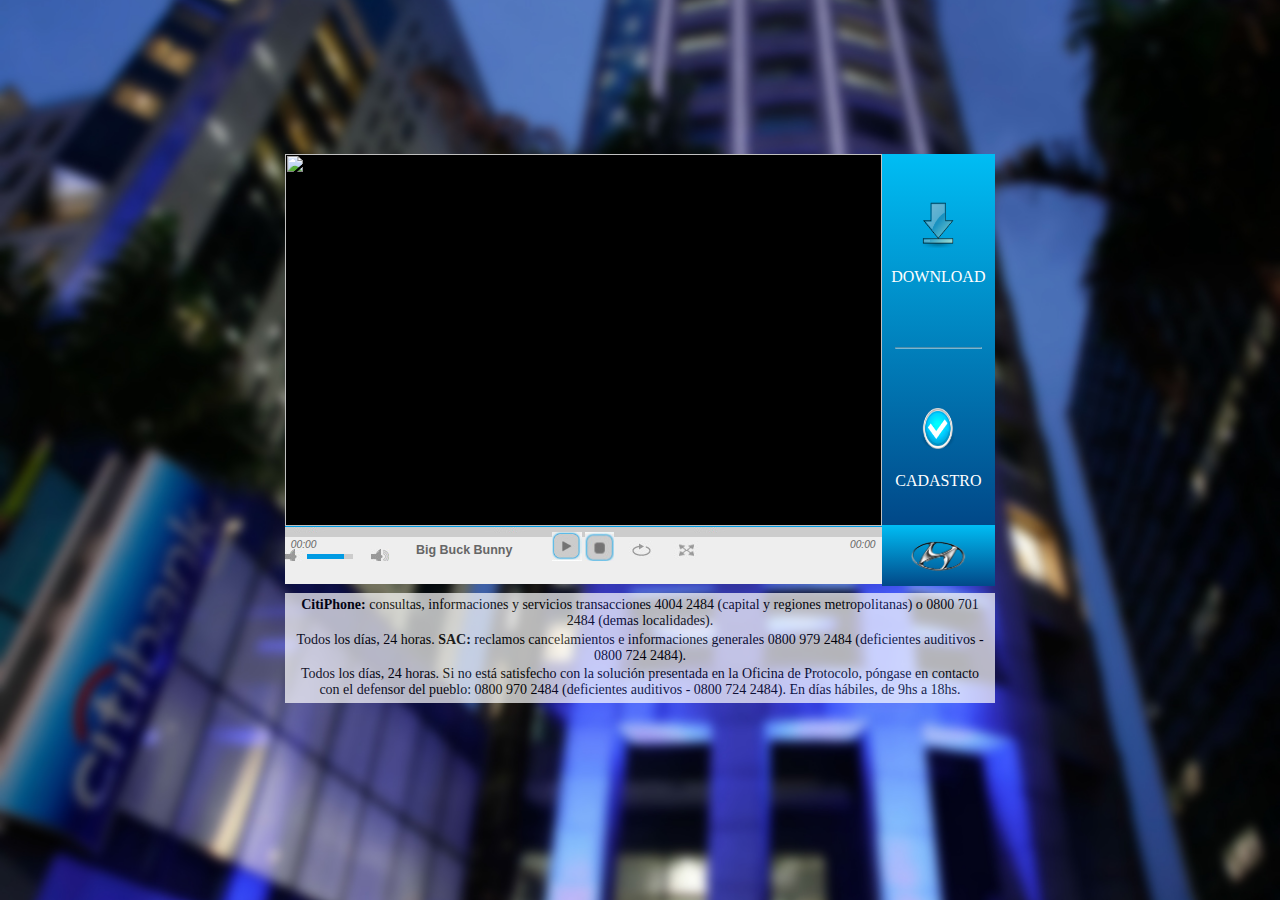
==== index.html @ a0fce729 "archivos cargados" ====
<!DOCTYPE html>
		<html lang="en">
		<head>
			<meta charset="UTF-8">
			<meta name="viewport" content="width=device-width, initial-scale=1, maximum-scale=1">
			<title>W3 Americas</title>
			<link rel="stylesheet" type="text/css" href="css/style.css">
			<link href="video/jPlayer-2.9.2/dist/skin/blue.monday/css/jplayer.blue.monday.min.css" rel="stylesheet" type="text/css" />
			<script type="text/javascript" src="video/jPlayer-2.9.2/lib/jquery.min.js"></script>
			<script type="text/javascript" src="video/jPlayer-2.9.2/dist/jplayer/jquery.jplayer.min.js"></script>
			<script type="text/javascript" src="video/jPlayer-2.9.2/dist/add-on/jquery.jplayer.inspector.min.js"></script>
		</head>
		<body>	
			<div class="container">
				<div class="main">
					<div class="video">
						<script type="text/javascript">
							$(document).ready(function(){

								$("#jquery_jplayer_1").jPlayer({
									ready: function () {
										$(this).jPlayer("setMedia", {
											title: "Big Buck Bunny",
											m4v: "http://www.jplayer.org/video/m4v/Big_Buck_Bunny_Trailer.m4v",
											ogv: "http://www.jplayer.org/video/ogv/Big_Buck_Bunny_Trailer.ogv",
											webmv: "http://www.jplayer.org/video/webm/Big_Buck_Bunny_Trailer.webm",
											poster: "http://www.jplayer.org/video/poster/Big_Buck_Bunny_Trailer_480x270.png"
										});
									},
									swfPath: "video/jPlayer-2.9.2/dist/jplayer",
									supplied: "webmv, ogv, m4v",
									size: {
										width: "100%",
										height: "100%",
										cssClass: "jp-video-360p"
									},
									useStateClassSkin: true,
									autoBlur: false,
									smoothPlayBar: true,
									keyEnabled: true,
									remainingDuration: true,
									toggleDuration: true
								});

							});
						</script>
						<div id="jp_container_1" class="jp-video jp-video-360p" role="application" aria-label="media player">
							<div class="jp-type-single">
								<div id="jquery_jplayer_1" class="jp-jplayer"></div>
								<div class="jp-gui">
									<div class="jp-video-play">
										<p class="jp-welcome-message">Bienvenido a Hyundai.</p>
										<button class="jp-video-play-icon" role="button" tabindex="0">play</button>
									</div>
									<div class="jp-interface">
										<div class="jp-progress">
											<div class="jp-seek-bar">
												<div class="jp-play-bar"></div>
											</div>
										</div>
										<div class="jp-current-time" role="timer" aria-label="time">&nbsp;</div>
										<div class="jp-duration" role="timer" aria-label="duration">&nbsp;</div>
										<div class="jp-details">
											<div class="jp-title" aria-label="title">&nbsp;</div>
										</div>
										<div class="jp-controls-holder">
											<div class="jp-controls">
												<button class="jp-play" role="button" tabindex="0">play</button>
												<button class="jp-stop" role="button" tabindex="0">stop</button>
											</div>
											<div class="jp-volume-controls">
												<button class="jp-mute" role="button" tabindex="0">mute</button>
												<button class="jp-volume-max" role="button" tabindex="0">max volume</button>
												<div class="jp-volume-bar">
													<div class="jp-volume-bar-value"></div>
												</div>
											</div>
											<div class="jp-toggles">
												<button class="jp-repeat" role="button" tabindex="0">repeat</button>
												<button class="jp-full-screen" role="button" tabindex="0">full screen</button>
											</div>
										</div>
									</div>
								</div>
							</div>
						</div>

					</div>
					<div class="right-column">
						<div class="actions">	
							<div class="download">
								<img src="icon/5.ico"></img>
								<p>DOWNLOAD</p>
							</div>
							<hr>
							<div class="cadastro">
								<img src="icon/4.ico"></img>
								<p>CADASTRO</p>
							</div>
						</div>
						<div class="logo">
							<img src="icon/hyundai.ico"></img>
						</div>
					</div>
				</div>
				<div class="footer">
					<p><span class="bold">CitiPhone:</span> consultas, informaciones y servicios transacciones 4004 2484 (capital y regiones metropolitanas) o 0800 701 2484 (demas localidades).</p>
					<p>Todos los días, 24 horas. <span class="bold">SAC:</span> reclamos cancelamientos e informaciones generales 0800 979 2484 (deficientes auditivos - 0800 724 2484).</p>
					<p>Todos los días, 24 horas. Si no está satisfecho con la solución presentada en la Oficina de Protocolo, póngase en contacto con el defensor del pueblo: 0800 970 2484 (deficientes auditivos - 0800 724 2484). En días hábiles, de 9hs a 18hs.</p>
				</div>
			</div>
		</body>
		</html>
---- css/style.css ----
html {
	background: url(../La-foto.jpg) no-repeat center center fixed; 
  	-webkit-background-size: cover;
  	-moz-background-size: cover;
  	-o-background-size: cover;
  	background-size: cover;
  	overflow: hidden;
  	width: 100%;
	height: 100%;
}
body {
	width: 75%;
	height: 75%;
	margin: 0 auto;
	padding-top: 12%;
}
.container {
	width: 74%;
	height: 64%;
	margin: 0 auto;
}
.main {
	width: 100%;
	height: 100%;
	margin: 0 0 1% 0;
}
.video {
	float: left;
	height: 99%;
	width: 84%; 
	margin: 0;
}
.video .jp-video-360p{	
    width: 100%;
    height: 87%;
    border-style: inherit;
}
.jp-type-single{
 	height: 100%;
}
#jquery_jplayer_1{
	width: 100%;
    height: 100%;
}
.right-column {
	float: left;
	color: white;
	background-color: rgb(0,189,244);
	height: 100%; 
	width: 16%; 
	text-align: center;
}
.right-column hr {
	width: 75%;
	opacity: 0.5;
}
.actions {
	height: 86%; 
	background: -webkit-linear-gradient(rgb(0,189,244), rgb(1,72,136));
    background: -o-linear-gradient(rgb(0,189,244), rgb(1,72,136));
    background: linear-gradient(rgb(0,189,244),  rgb(1,72,136)); /* For Opera 11.1 to 12.0 */ /* For Firefox 3.6 to 15 */ /* Standard syntax */
} 
.actions img{
	width: 30%;
	height: 25%;
    margin-top: 3em;
}
.download {
	height: 50%;
}
.cadastro {
	height: 50%;
}
.logo {
	height: 14%; 
	background: -webkit-linear-gradient(rgb(0,189,244), rgb(1,72,136));
    background: -o-linear-gradient(rgb(0,189,244), rgb(1,72,136));
    background: linear-gradient(rgb(0,189,244),  rgb(1,72,136)); /* For Opera 11.1 to 12.0 */ /* For Firefox 3.6 to 15 */ /* Standard syntax */
}
.logo img {
	width: 50%;
    height: 100%;
}
.footer{
    background-color: white;
    opacity: 0.7;
    padding: 0.1em 0.5em;
    font-size: 14px;
    text-align: center;
}
.footer p{
	margin: 0.2em 0;
}
.bold{
	font-weight: bold;
}
.video .jp-gui {
	height: 16%;
}
.video .jp-gui .jp-interface {
	height: 97%;
}
.video .jp-video .jp-current-time {
	margin-left: 1%;
}
.video .jp-video .jp-duration {
	margin-right: 1%;
}
.video .jp-current-time {
	width: 15%;
}
.video .jp-duration {
	width: 15%;
}
.video .jp-details{
	background-color: transparent;
	text-align: left;
}
.video .jp-details .jp-title {
	padding: 0.7% 0 1% 22%;
    font-size: 0.78em;
}
.video .jp-controls-holder{
    width: 76%;
	margin: 0;
	top: -60%;
}
.video .jp-video .jp-type-single .jp-controls {
	width: 17%;
	margin-left: 59%;
}
.video .jp-video .jp-volume-controls {
	top: 56%;
	left: 0%;
}
.video .jp-state-no-volume .jp-volume-controls {
	display: initial;
}
.video .jp-volume-max {
    display: block;
    left: 43%;
}
.video .jp-play{
	width: 38%;
    height: 2.2em;
    background-size: 478%;
}
.video .jp-play:focus {
    background-size: 478%;
	background-position-x: 0%;
}
.video .jp-state-playing .jp-play{	
    background-size: 478%;
    background-position-x: 0%;
    background-position-y: -29px;
}
.video .jp-state-playing .jp-play:focus {
	background-size: 478%;
	background-position-x: 0%;
	background-position-y: -31px;
}
.video .jp-stop {
	margin: 0 0 0 5%;
	background-size: 720%;
	width: 37%;
	background-position-y: 22%;
	height: 2.2em;
}
.video .jp-stop:focus {
    width: 2.2em;
	background-position-y: 22%;
	background-position-x: 17%;
	background-size: 704%;
}
.video .jp-video .jp-toggles {
	position: initial;
	margin: 2% 0 0;
}
.video .jp-video-play-icon {
		display: none;
}
.video .jp-welcome-message{
	display: none;
}


/* Tablet Apple iPad (768px x 1024px) */
@media only screen and (min-width: 768px) and (max-width: 1024px) {
	body {	
		width: 85%;
    	height: 50%;
    	padding-top: 35%;
    }
    .container {
		width: 100%;
	}
	.footer{
    	padding: 0.2em;
    	font-size: 13px;
	}
	.actions img {
    	margin-top: 1.5em;
	}
	.video .jp-state-playing .jp-play{	
	    background-size: 495%;
    	background-position-x: 0%;
    	background-position-y: -29px;
	}
	.video .jp-state-playing .jp-play:focus {
    	background-size: 487%;
    	background-position-x: 0%;
    	background-position-y: -28px;
	}
	.video .jp-play {
    	width: 39%;
	}
	.video .jp-stop {
		background-size: 714%;
    	background-position-x: 0px;
    	background-position-y: -83px;
    	width: 40%;
	}
	.video .jp-stop:focus {
		width: 2.2em;
    	background-size: 690%;
	}
}

/* Mobile Apple iPhone 6 (667px x 375px) */
@media only screen and (max-width: 667px) {
	body {
		width: 100%;
    	height: 100%;
    	padding-top: 5%;
	}
	.video {
    	width: 100%;
    	float: none;
	}
	.right-column {
		width: 100%;
    	position: relative;
    	background-color: transparent;
    	top: -13%;
    	float: none;
	}
	.right-column .actions{
		display: none;
	}
	.video #jquery_jplayer_1 {
	    background: -webkit-linear-gradient(rgb(0,189,244), rgb(1,72,136));
	    background: -o-linear-gradient(rgb(0,189,244), rgb(1,72,136));
	    background: linear-gradient(rgb(0,189,244), rgb(1,72,136));
	}
	.video #jp_poster_0{
		display: none !important;
	}
	.right-column .logo {
	    text-align: right;
	    padding-right: 3%;
	}
	.right-column .logo img {
		width: 11%;
	}
	.video .jp-interface {
    	display: none;
	}
	.video .jp-video-play-icon {
		top: 82%;
    	height: 14%;
    	left: 54%;
    	background-size: 57%;
	}
	.video .jp-video-play-icon {
		display: inherit;
	}

	.video .jp-welcome-message{
		display: block;
		color: #eee;
    	top: 21%;
    	position: absolute;
	    left: 35%;
	}
	.footer {
		font-size: 11px;
	}
}
---- video/jPlayer-2.9.2/dist/skin/blue.monday/css/jplayer.blue.monday.min.css ----
/*! Blue Monday Skin for jPlayer 2.9.2 ~ (c) 2009-2014 Happyworm Ltd ~ MIT License */.jp-audio :focus,.jp-audio-stream :focus,.jp-video :focus{outline:0}.jp-audio button::-moz-focus-inner,.jp-audio-stream button::-moz-focus-inner,.jp-video button::-moz-focus-inner{border:0}.jp-audio,.jp-audio-stream,.jp-video{font-size:16px;font-family:Verdana,Arial,sans-serif;line-height:1.6;color:#666;border:1px solid #009be3;background-color:#eee}.jp-audio{width:420px}.jp-audio-stream{width:182px}.jp-video-270p{width:480px}.jp-video-360p{width:640px}.jp-video-full{width:480px;height:270px;position:static!important;position:relative}.jp-video-full div div{z-index:1000}.jp-video-full .jp-jplayer{top:0;left:0;position:fixed!important;position:relative;overflow:hidden}.jp-video-full .jp-gui{position:fixed!important;position:static;top:0;left:0;width:100%;height:100%;z-index:1001}.jp-video-full .jp-interface{position:absolute!important;position:relative;bottom:0;left:0}.jp-interface{position:relative;background-color:#eee;width:100%}.jp-audio .jp-interface,.jp-audio-stream .jp-interface{height:80px}.jp-video .jp-interface{border-top:1px solid #009be3}.jp-controls-holder{clear:both;width:440px;margin:0 auto;position:relative;overflow:hidden;top:-8px}.jp-interface .jp-controls{margin:0;padding:0;overflow:hidden}.jp-audio .jp-controls{width:380px;padding:20px 20px 0}.jp-audio-stream .jp-controls{position:absolute;top:20px;left:20px;width:142px}.jp-video .jp-type-single .jp-controls{width:78px;margin-left:200px}.jp-video .jp-type-playlist .jp-controls{width:134px;margin-left:172px}.jp-video .jp-controls{float:left}.jp-controls button{display:block;float:left;overflow:hidden;text-indent:-9999px;border:none;cursor:pointer}.jp-play{width:40px;height:40px;background:url(../image/jplayer.blue.monday.jpg) no-repeat}.jp-play:focus{background:url(../image/jplayer.blue.monday.jpg) -41px 0 no-repeat}.jp-state-playing .jp-play{background:url(../image/jplayer.blue.monday.jpg) 0 -42px no-repeat}.jp-state-playing .jp-play:focus{background:url(../image/jplayer.blue.monday.jpg) -41px -42px no-repeat}.jp-next,.jp-previous,.jp-stop{width:28px;height:28px;margin-top:6px}.jp-stop{background:url(../image/jplayer.blue.monday.jpg) 0 -83px no-repeat;margin-left:10px}.jp-stop:focus{background:url(../image/jplayer.blue.monday.jpg) -29px -83px no-repeat}.jp-previous{background:url(../image/jplayer.blue.monday.jpg) 0 -112px no-repeat}.jp-previous:focus{background:url(../image/jplayer.blue.monday.jpg) -29px -112px no-repeat}.jp-next{background:url(../image/jplayer.blue.monday.jpg) 0 -141px no-repeat}.jp-next:focus{background:url(../image/jplayer.blue.monday.jpg) -29px -141px no-repeat}.jp-progress{overflow:hidden;background-color:#ddd}.jp-audio .jp-progress{position:absolute;top:32px;height:15px}.jp-audio .jp-type-single .jp-progress{left:110px;width:186px}.jp-audio .jp-type-playlist .jp-progress{left:166px;width:130px}.jp-video .jp-progress{top:0;left:0;width:100%;height:10px}.jp-seek-bar{background:url(../image/jplayer.blue.monday.jpg) 0 -202px repeat-x;width:0;height:100%;cursor:pointer}.jp-play-bar{background:url(../image/jplayer.blue.monday.jpg) 0 -218px repeat-x;width:0;height:100%}.jp-seeking-bg{background:url(../image/jplayer.blue.monday.seeking.gif)}.jp-state-no-volume .jp-volume-controls{display:none}.jp-volume-controls{position:absolute;top:32px;left:308px;width:200px}.jp-audio-stream .jp-volume-controls{left:70px}.jp-video .jp-volume-controls{top:12px;left:50px}.jp-volume-controls button{display:block;position:absolute;overflow:hidden;text-indent:-9999px;border:none;cursor:pointer}.jp-mute,.jp-volume-max{width:18px;height:15px}.jp-volume-max{left:74px}.jp-mute{background:url(../image/jplayer.blue.monday.jpg) 0 -170px no-repeat}.jp-mute:focus{background:url(../image/jplayer.blue.monday.jpg) -19px -170px no-repeat}.jp-state-muted .jp-mute{background:url(../image/jplayer.blue.monday.jpg) -60px -170px no-repeat}.jp-state-muted .jp-mute:focus{background:url(../image/jplayer.blue.monday.jpg) -79px -170px no-repeat}.jp-volume-max{background:url(../image/jplayer.blue.monday.jpg) 0 -186px no-repeat}.jp-volume-max:focus{background:url(../image/jplayer.blue.monday.jpg) -19px -186px no-repeat}.jp-volume-bar{position:absolute;overflow:hidden;background:url(../image/jplayer.blue.monday.jpg) 0 -250px repeat-x;top:5px;left:22px;width:46px;height:5px;cursor:pointer}.jp-volume-bar-value{background:url(../image/jplayer.blue.monday.jpg) 0 -256px repeat-x;width:0;height:5px}.jp-audio .jp-time-holder{position:absolute;top:50px}.jp-audio .jp-type-single .jp-time-holder{left:110px;width:186px}.jp-audio .jp-type-playlist .jp-time-holder{left:166px;width:130px}.jp-current-time,.jp-duration{width:60px;font-size:.64em;font-style:oblique}.jp-current-time{float:left;display:inline;cursor:default}.jp-duration{float:right;display:inline;text-align:right;cursor:pointer}.jp-video .jp-current-time{margin-left:20px}.jp-video .jp-duration{margin-right:20px}.jp-details{font-weight:700;text-align:center;cursor:default}.jp-details,.jp-playlist{width:100%;background-color:#ccc;border-top:1px solid #009be3}.jp-type-playlist .jp-details,.jp-type-single .jp-details{border-top:none}.jp-details .jp-title{margin:0;padding:5px 20px;font-size:.72em;font-weight:700}.jp-playlist ul{list-style-type:none;margin:0;padding:0 20px;font-size:.72em}.jp-playlist li{padding:5px 0 4px 20px;border-bottom:1px solid #eee}.jp-playlist li div{display:inline}div.jp-type-playlist div.jp-playlist li:last-child{padding:5px 0 5px 20px;border-bottom:none}div.jp-type-playlist div.jp-playlist li.jp-playlist-current{list-style-type:square;list-style-position:inside;padding-left:7px}div.jp-type-playlist div.jp-playlist a{color:#333;text-decoration:none}div.jp-type-playlist div.jp-playlist a.jp-playlist-current,div.jp-type-playlist div.jp-playlist a:hover{color:#0d88c1}div.jp-type-playlist div.jp-playlist a.jp-playlist-item-remove{float:right;display:inline;text-align:right;margin-right:10px;font-weight:700;color:#666}div.jp-type-playlist div.jp-playlist a.jp-playlist-item-remove:hover{color:#0d88c1}div.jp-type-playlist div.jp-playlist span.jp-free-media{float:right;display:inline;text-align:right;margin-right:10px}div.jp-type-playlist div.jp-playlist span.jp-free-media a{color:#666}div.jp-type-playlist div.jp-playlist span.jp-free-media a:hover{color:#0d88c1}span.jp-artist{font-size:.8em;color:#666}.jp-video-play{width:100%;overflow:hidden;cursor:pointer;background-color:transparent}.jp-video-270p .jp-video-play{margin-top:-270px;height:270px}.jp-video-360p .jp-video-play{margin-top:-360px;height:360px}.jp-video-full .jp-video-play{height:100%}.jp-video-play-icon{position:relative;display:block;width:112px;height:100px;margin-left:-56px;margin-top:-50px;left:50%;top:50%;background:url(../image/jplayer.blue.monday.video.play.png) no-repeat;text-indent:-9999px;border:none;cursor:pointer}.jp-video-play-icon:focus{background:url(../image/jplayer.blue.monday.video.play.png) 0 -100px no-repeat}.jp-jplayer,.jp-jplayer audio{width:0;height:0}.jp-jplayer{background-color:#000}.jp-toggles{padding:0;margin:0 auto;overflow:hidden}.jp-audio .jp-type-single .jp-toggles{width:25px}.jp-audio .jp-type-playlist .jp-toggles{width:55px;margin:0;position:absolute;left:325px;top:50px}.jp-video .jp-toggles{position:absolute;right:16px;margin:10px 0 0;width:100px}.jp-toggles button{display:block;float:left;width:25px;height:18px;text-indent:-9999px;line-height:100%;border:none;cursor:pointer}.jp-full-screen{background:url(../image/jplayer.blue.monday.jpg) 0 -310px no-repeat;margin-left:20px}.jp-full-screen:focus{background:url(../image/jplayer.blue.monday.jpg) -30px -310px no-repeat}.jp-state-full-screen .jp-full-screen{background:url(../image/jplayer.blue.monday.jpg) -60px -310px no-repeat}.jp-state-full-screen .jp-full-screen:focus{background:url(../image/jplayer.blue.monday.jpg) -90px -310px no-repeat}.jp-repeat{background:url(../image/jplayer.blue.monday.jpg) 0 -290px no-repeat}.jp-repeat:focus{background:url(../image/jplayer.blue.monday.jpg) -30px -290px no-repeat}.jp-state-looped .jp-repeat{background:url(../image/jplayer.blue.monday.jpg) -60px -290px no-repeat}.jp-state-looped .jp-repeat:focus{background:url(../image/jplayer.blue.monday.jpg) -90px -290px no-repeat}.jp-shuffle{background:url(../image/jplayer.blue.monday.jpg) 0 -270px no-repeat;margin-left:5px}.jp-shuffle:focus{background:url(../image/jplayer.blue.monday.jpg) -30px -270px no-repeat}.jp-state-shuffled .jp-shuffle{background:url(../image/jplayer.blue.monday.jpg) -60px -270px no-repeat}.jp-state-shuffled .jp-shuffle:focus{background:url(../image/jplayer.blue.monday.jpg) -90px -270px no-repeat}.jp-no-solution{padding:5px;font-size:.8em;background-color:#eee;border:2px solid #009be3;color:#000;display:none}.jp-no-solution a{color:#000}.jp-no-solution span{font-size:1em;display:block;text-align:center;font-weight:700}
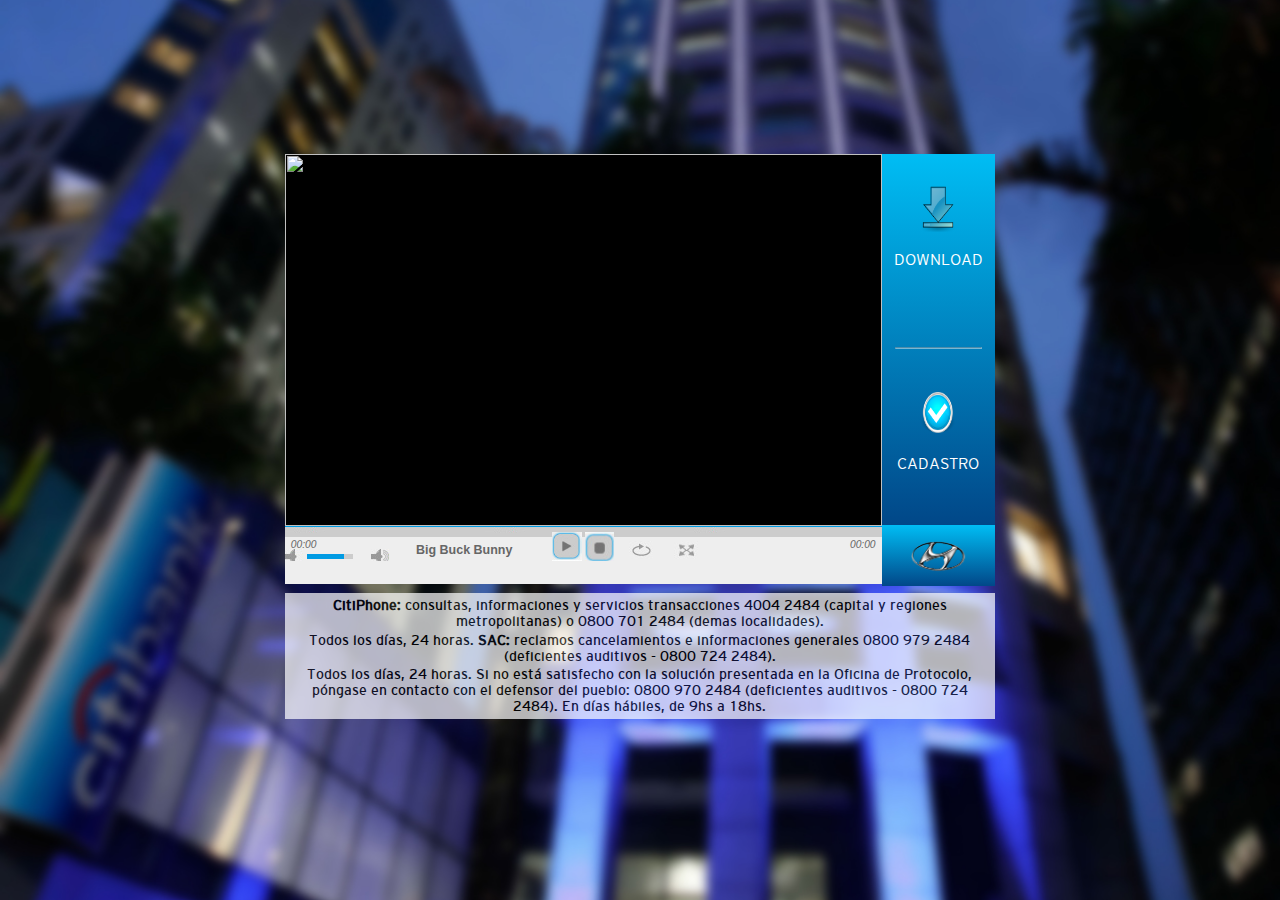
==== commit 33454c7e: "Degradados y transparencias agregadas a IE8" ====
--- a/index.html
+++ b/index.html
@@ -3,7 +3,7 @@
 		<head>
 			<meta charset="UTF-8">
 			<meta name="viewport" content="width=device-width, initial-scale=1, maximum-scale=1">
-			<title>W3 Americas</title>
+			<title>W3 prueba de ingreso</title>
 			<link rel="stylesheet" type="text/css" href="css/style.css">
 			<link href="video/jPlayer-2.9.2/dist/skin/blue.monday/css/jplayer.blue.monday.min.css" rel="stylesheet" type="text/css" />
 			<script type="text/javascript" src="video/jPlayer-2.9.2/lib/jquery.min.js"></script>
@@ -11,7 +11,7 @@
 			<script type="text/javascript" src="video/jPlayer-2.9.2/dist/add-on/jquery.jplayer.inspector.min.js"></script>
 		</head>
 		<body>	
-			<div class="container">
+			<div class="container  fuente-1">
 				<div class="main">
 					<div class="video">
 						<script type="text/javascript">
@@ -103,7 +103,7 @@
 						</div>
 					</div>
 				</div>
-				<div class="footer">
+				<div class="footer fuente-2">
 					<p><span class="bold">CitiPhone:</span> consultas, informaciones y servicios transacciones 4004 2484 (capital y regiones metropolitanas) o 0800 701 2484 (demas localidades).</p>
 					<p>Todos los días, 24 horas. <span class="bold">SAC:</span> reclamos cancelamientos e informaciones generales 0800 979 2484 (deficientes auditivos - 0800 724 2484).</p>
 					<p>Todos los días, 24 horas. Si no está satisfecho con la solución presentada en la Oficina de Protocolo, póngase en contacto con el defensor del pueblo: 0800 970 2484 (deficientes auditivos - 0800 724 2484). En días hábiles, de 9hs a 18hs.</p>
--- a/css/style.css
+++ b/css/style.css
@@ -1,3 +1,17 @@
+@font-face {
+	font-family: "interlight-webfont";
+	src: url(../Las-Fuentes/interlight-webfont.ttf) format("truetype"),
+	url(../Las-Fuentes/interlight-webfont.otf) format("opentype"),
+	url(../Las-Fuentes/interlight-webfont.svg#interlight-webfont) format("svg"),
+	url(../Las-Fuentes/interlight-webfont.eot);
+}
+@font-face {
+	font-family: "interregular-webfont";
+	src: url(../Las-Fuentes/interregular-webfont.ttf) format("truetype"),
+	url(../Las-Fuentes/interregular-webfont.otf) format("opentype"),
+	url(../Las-Fuentes/interregular-webfont.svg#interregular) format("svg"),
+	url(../Las-Fuentes/interregular-webfont.eot);
+}
 html {
 	background: url(../La-foto.jpg) no-repeat center center fixed; 
   	-webkit-background-size: cover;
@@ -14,6 +28,12 @@
 	margin: 0 auto;
 	padding-top: 12%;
 }
+.fuente-1{
+	font-family: "interlight-webfont";
+}
+.fuente-2{
+	font-family: "interregular-webfont";
+}
 .container {
 	width: 74%;
 	height: 64%;
@@ -56,14 +76,18 @@
 }
 .actions {
 	height: 86%; 
-	background: -webkit-linear-gradient(rgb(0,189,244), rgb(1,72,136));
-    background: -o-linear-gradient(rgb(0,189,244), rgb(1,72,136));
-    background: linear-gradient(rgb(0,189,244),  rgb(1,72,136)); /* For Opera 11.1 to 12.0 */ /* For Firefox 3.6 to 15 */ /* Standard syntax */
+    background: -moz-linear-gradient(90deg, rgba(1,71,136,1) 0%, rgba(0,189,244,1) 100%); 
+    background: -webkit-gradient(linear, left top, left bottom, color-stop(0%, rgba(0,189,244,1)), color-stop(100%, rgba(1,71,136,1))); 
+    background: -webkit-linear-gradient(90deg, rgba(1,71,136,1) 0%, rgba(0,189,244,1) 100%); 
+    background: -o-linear-gradient(90deg, rgba(1,71,136,1) 0%, rgba(0,189,244,1) 100%); 
+    background: -ms-linear-gradient(90deg, rgba(1,71,136,1) 0%, rgba(0,189,244,1) 100%); 
+    background: linear-gradient(0deg, rgba(1,71,136,1) 0%, rgba(0,189,244,1) 100%); 
+	filter: progid:DXImageTransform.Microsoft.gradient( startColorstr='#00BDF4', endColorstr='#014788',GradientType=0 ); 
 } 
 .actions img{
 	width: 30%;
 	height: 25%;
-    margin-top: 3em;
+    margin-top: 2em;
 }
 .download {
 	height: 50%;
@@ -73,9 +97,13 @@
 }
 .logo {
 	height: 14%; 
-	background: -webkit-linear-gradient(rgb(0,189,244), rgb(1,72,136));
-    background: -o-linear-gradient(rgb(0,189,244), rgb(1,72,136));
-    background: linear-gradient(rgb(0,189,244),  rgb(1,72,136)); /* For Opera 11.1 to 12.0 */ /* For Firefox 3.6 to 15 */ /* Standard syntax */
+    background: -moz-linear-gradient(90deg, rgba(1,71,136,1) 0%, rgba(0,189,244,1) 100%); 
+	background: -webkit-gradient(linear, left top, left bottom, color-stop(0%, rgba(0,189,244,1)), color-stop(100%, rgba(1,71,136,1))); 
+    background: -webkit-linear-gradient(90deg, rgba(1,71,136,1) 0%, rgba(0,189,244,1) 100%); 
+    background: -o-linear-gradient(90deg, rgba(1,71,136,1) 0%, rgba(0,189,244,1) 100%); 
+    background: -ms-linear-gradient(90deg, rgba(1,71,136,1) 0%, rgba(0,189,244,1) 100%); 
+    background: linear-gradient(0deg, rgba(1,71,136,1) 0%, rgba(0,189,244,1) 100%); 
+	filter: progid:DXImageTransform.Microsoft.gradient( startColorstr='#00BDF4', endColorstr='#014788',GradientType=0 ); 
 }
 .logo img {
 	width: 50%;
@@ -285,4 +313,4 @@
 	.footer {
 		font-size: 11px;
 	}
-}+}
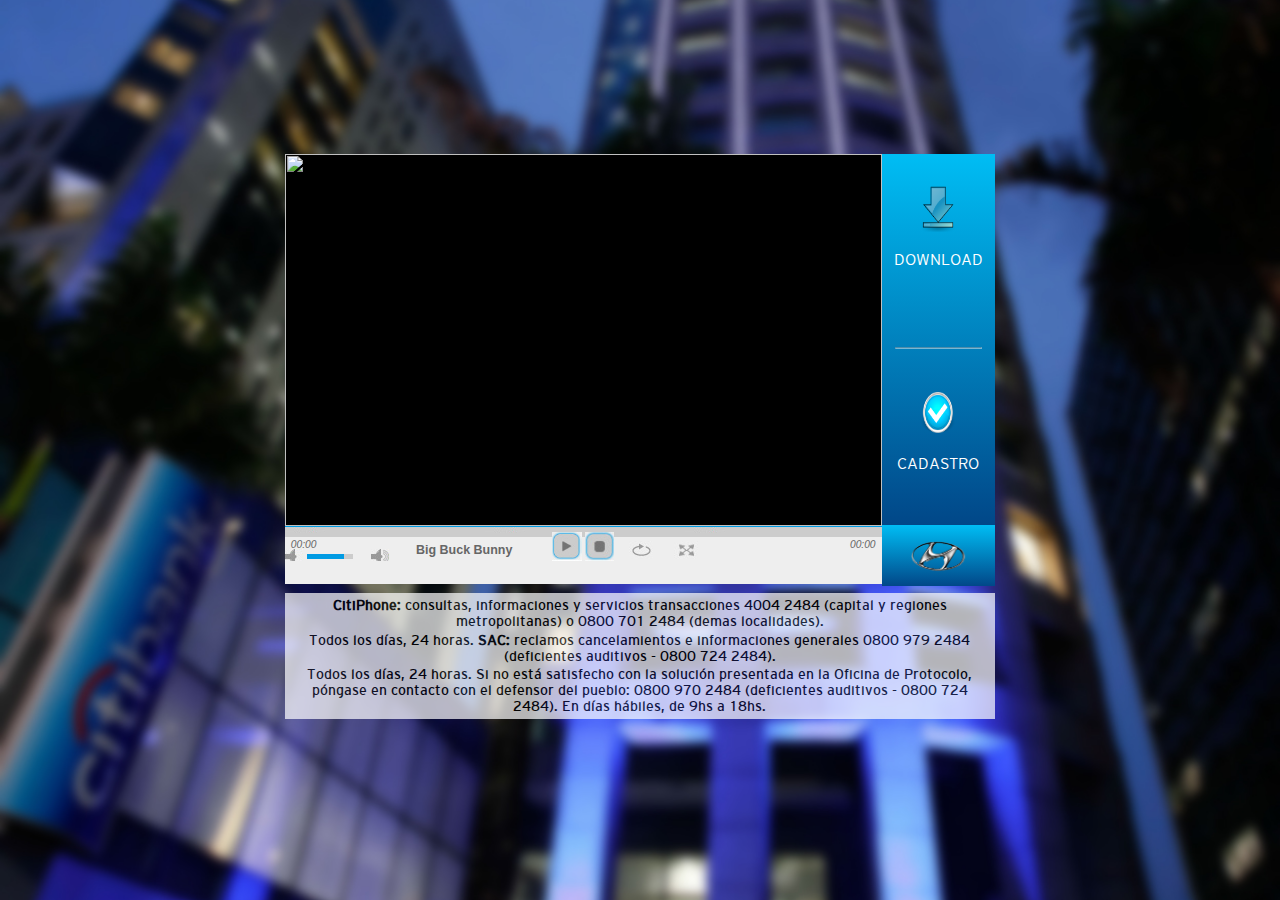
==== commit 99df419e: "commit final" ====
--- a/index.html
+++ b/index.html
@@ -9,41 +9,12 @@
 			<script type="text/javascript" src="video/jPlayer-2.9.2/lib/jquery.min.js"></script>
 			<script type="text/javascript" src="video/jPlayer-2.9.2/dist/jplayer/jquery.jplayer.min.js"></script>
 			<script type="text/javascript" src="video/jPlayer-2.9.2/dist/add-on/jquery.jplayer.inspector.min.js"></script>
+			<script type="text/javascript" src="js/main.js"></script>
 		</head>
 		<body>	
 			<div class="container  fuente-1">
 				<div class="main">
 					<div class="video">
-						<script type="text/javascript">
-							$(document).ready(function(){
-
-								$("#jquery_jplayer_1").jPlayer({
-									ready: function () {
-										$(this).jPlayer("setMedia", {
-											title: "Big Buck Bunny",
-											m4v: "http://www.jplayer.org/video/m4v/Big_Buck_Bunny_Trailer.m4v",
-											ogv: "http://www.jplayer.org/video/ogv/Big_Buck_Bunny_Trailer.ogv",
-											webmv: "http://www.jplayer.org/video/webm/Big_Buck_Bunny_Trailer.webm",
-											poster: "http://www.jplayer.org/video/poster/Big_Buck_Bunny_Trailer_480x270.png"
-										});
-									},
-									swfPath: "video/jPlayer-2.9.2/dist/jplayer",
-									supplied: "webmv, ogv, m4v",
-									size: {
-										width: "100%",
-										height: "100%",
-										cssClass: "jp-video-360p"
-									},
-									useStateClassSkin: true,
-									autoBlur: false,
-									smoothPlayBar: true,
-									keyEnabled: true,
-									remainingDuration: true,
-									toggleDuration: true
-								});
-
-							});
-						</script>
 						<div id="jp_container_1" class="jp-video jp-video-360p" role="application" aria-label="media player">
 							<div class="jp-type-single">
 								<div id="jquery_jplayer_1" class="jp-jplayer"></div>
--- a/css/style.css
+++ b/css/style.css
@@ -25,13 +25,15 @@
 body {
 	width: 75%;
 	height: 75%;
+	width: 60%\0; /* IE8 */
+	height: 60%\0; /* IE8 */
 	margin: 0 auto;
 	padding-top: 12%;
 }
-.fuente-1{
+.fuente-1 {
 	font-family: "interlight-webfont";
 }
-.fuente-2{
+.fuente-2 {
 	font-family: "interregular-webfont";
 }
 .container {
@@ -50,17 +52,119 @@
 	width: 84%; 
 	margin: 0;
 }
-.video .jp-video-360p{	
+.video .jp-video-360p {	
     width: 100%;
     height: 87%;
     border-style: inherit;
 }
-.jp-type-single{
+.video .jp-type-single {
  	height: 100%;
 }
-#jquery_jplayer_1{
+.video #jquery_jplayer_1 {
 	width: 100%;
     height: 100%;
+}
+.video .jp-gui {
+	height: 16%;
+}
+.video .jp-gui .jp-interface {
+	height: 97%;
+}
+.video .jp-video .jp-current-time {
+	margin-left: 1%;
+	margin-left: 7%\0; /* IE8 */
+}
+.video .jp-video .jp-duration {
+	margin-right: 1%;
+}
+.video .jp-current-time {
+	width: 15%;
+}
+.video .jp-duration {
+	width: 15%;
+}
+.video .jp-details {
+	background-color: transparent;
+	text-align: left;
+}
+.video .jp-details .jp-title {
+	padding: 0.7% 0 1% 22%;
+    font-size: 0.78em;
+    font-size: 0.58em\0; /* IE8 */
+}
+.video .jp-controls-holder {
+    width: 76%;
+	margin: 0;
+	top: -60%;
+}
+.video .jp-video .jp-type-single .jp-controls {
+	width: 17%;
+	margin-left: 59%;
+}
+.video .jp-video .jp-volume-controls {
+	top: 56%;
+	top: 38%\0; /* IE8 */
+	left: 0%;
+}
+.video .jp-state-no-volume .jp-volume-controls {
+	display: initial;
+}
+.video .jp-volume-max {
+    display: block;
+    left: 43%;
+}
+.video .jp-play {
+	width: 38%;
+    height: 2.2em;
+    background-size: 478%;
+    background-position-x: -8px\0; /* IE8 */
+    background-position-y: -9px\0; /* IE8 */
+    height: 1.8em\0; /* IE8 */
+	width: 46%\0; /* IE8 */
+}
+.video .jp-play:focus {
+    background-size: 478%;
+	background-position-x: 0%;
+	background-position-x: 3%\0; /* IE8 */
+    background-position-y: 2%\0; /* IE8 */
+}
+.video .jp-state-playing .jp-play {	
+    background-size: 478%;
+    background-position-x: 0%;
+    background-position-y: -29px;
+}
+.video .jp-state-playing .jp-play:focus {
+	background-size: 478%;
+	background-position-x: 0%;
+	background-position-y: -31px;
+	background-position-x: 3%\0; /* IE8 */
+	background-position-y: 13%\0; /* IE8 */
+}
+.video .jp-stop {
+	margin: 0 0 0 5%;
+	width: 37%;
+	background-size: 720%;
+	background-position-y: 22.4%;
+	height: 2.2em;
+	height: 1.94em\0; /* IE8 */
+	width: 46%\0; /* IE8 */;
+}
+.video .jp-stop:focus {
+    width: 2.2em;
+	background-position-y: 22.4%;
+	background-position-x: 17%;
+	background-size: 704%;
+}
+.video .jp-video .jp-toggles {
+	position: initial;
+	margin: 2% 0 0;
+	width: 20%\0; /* IE8 */
+}
+.video .jp-video-play-icon {
+		display: none;
+}
+.video .jp-welcome-message {
+	display: none;
 }
 .right-column {
 	float: left;
@@ -69,6 +173,7 @@
 	height: 100%; 
 	width: 16%; 
 	text-align: center;
+	font-size: 0.7em\0; /* IE8 */
 }
 .right-column hr {
 	width: 75%;
@@ -84,7 +189,7 @@
     background: linear-gradient(0deg, rgba(1,71,136,1) 0%, rgba(0,189,244,1) 100%); 
 	filter: progid:DXImageTransform.Microsoft.gradient( startColorstr='#00BDF4', endColorstr='#014788',GradientType=0 ); 
 } 
-.actions img{
+.actions img {
 	width: 30%;
 	height: 25%;
     margin-top: 2em;
@@ -103,113 +208,29 @@
     background: -o-linear-gradient(90deg, rgba(1,71,136,1) 0%, rgba(0,189,244,1) 100%); 
     background: -ms-linear-gradient(90deg, rgba(1,71,136,1) 0%, rgba(0,189,244,1) 100%); 
     background: linear-gradient(0deg, rgba(1,71,136,1) 0%, rgba(0,189,244,1) 100%); 
-	filter: progid:DXImageTransform.Microsoft.gradient( startColorstr='#00BDF4', endColorstr='#014788',GradientType=0 ); 
+    filter: progid:DXImageTransform.Microsoft.gradient( startColorstr='#00BDF4', endColorstr='#014788',GradientType=0 ); 
 }
 .logo img {
 	width: 50%;
     height: 100%;
 }
-.footer{
+.footer {
     background-color: white;
     opacity: 0.7;
     padding: 0.1em 0.5em;
     font-size: 14px;
+    font-size: 11px\0;
     text-align: center;
-}
-.footer p{
+	-ms-filter: "progid:DXImageTransform.Microsoft.Alpha(Opacity=75)";
+	filter: progid:DXImageTransform.Microsoft.Alpha(Opacity=75);	
+}
+.footer p {
 	margin: 0.2em 0;
 }
-.bold{
+.bold {
 	font-weight: bold;
 }
-.video .jp-gui {
-	height: 16%;
-}
-.video .jp-gui .jp-interface {
-	height: 97%;
-}
-.video .jp-video .jp-current-time {
-	margin-left: 1%;
-}
-.video .jp-video .jp-duration {
-	margin-right: 1%;
-}
-.video .jp-current-time {
-	width: 15%;
-}
-.video .jp-duration {
-	width: 15%;
-}
-.video .jp-details{
-	background-color: transparent;
-	text-align: left;
-}
-.video .jp-details .jp-title {
-	padding: 0.7% 0 1% 22%;
-    font-size: 0.78em;
-}
-.video .jp-controls-holder{
-    width: 76%;
-	margin: 0;
-	top: -60%;
-}
-.video .jp-video .jp-type-single .jp-controls {
-	width: 17%;
-	margin-left: 59%;
-}
-.video .jp-video .jp-volume-controls {
-	top: 56%;
-	left: 0%;
-}
-.video .jp-state-no-volume .jp-volume-controls {
-	display: initial;
-}
-.video .jp-volume-max {
-    display: block;
-    left: 43%;
-}
-.video .jp-play{
-	width: 38%;
-    height: 2.2em;
-    background-size: 478%;
-}
-.video .jp-play:focus {
-    background-size: 478%;
-	background-position-x: 0%;
-}
-.video .jp-state-playing .jp-play{	
-    background-size: 478%;
-    background-position-x: 0%;
-    background-position-y: -29px;
-}
-.video .jp-state-playing .jp-play:focus {
-	background-size: 478%;
-	background-position-x: 0%;
-	background-position-y: -31px;
-}
-.video .jp-stop {
-	margin: 0 0 0 5%;
-	background-size: 720%;
-	width: 37%;
-	background-position-y: 22%;
-	height: 2.2em;
-}
-.video .jp-stop:focus {
-    width: 2.2em;
-	background-position-y: 22%;
-	background-position-x: 17%;
-	background-size: 704%;
-}
-.video .jp-video .jp-toggles {
-	position: initial;
-	margin: 2% 0 0;
-}
-.video .jp-video-play-icon {
-		display: none;
-}
-.video .jp-welcome-message{
-	display: none;
-}
+
 
 
 /* Tablet Apple iPad (768px x 1024px) */
@@ -222,14 +243,14 @@
     .container {
 		width: 100%;
 	}
-	.footer{
+	.footer {
     	padding: 0.2em;
     	font-size: 13px;
 	}
 	.actions img {
     	margin-top: 1.5em;
 	}
-	.video .jp-state-playing .jp-play{	
+	.video .jp-state-playing .jp-play {	
 	    background-size: 495%;
     	background-position-x: 0%;
     	background-position-y: -29px;
@@ -272,7 +293,7 @@
     	top: -13%;
     	float: none;
 	}
-	.right-column .actions{
+	.right-column .actions {
 		display: none;
 	}
 	.video #jquery_jplayer_1 {
@@ -280,7 +301,7 @@
 	    background: -o-linear-gradient(rgb(0,189,244), rgb(1,72,136));
 	    background: linear-gradient(rgb(0,189,244), rgb(1,72,136));
 	}
-	.video #jp_poster_0{
+	.video #jp_poster_0 {
 		display: none !important;
 	}
 	.right-column .logo {
@@ -302,8 +323,7 @@
 	.video .jp-video-play-icon {
 		display: inherit;
 	}
-
-	.video .jp-welcome-message{
+	.video .jp-welcome-message {
 		display: block;
 		color: #eee;
     	top: 21%;
